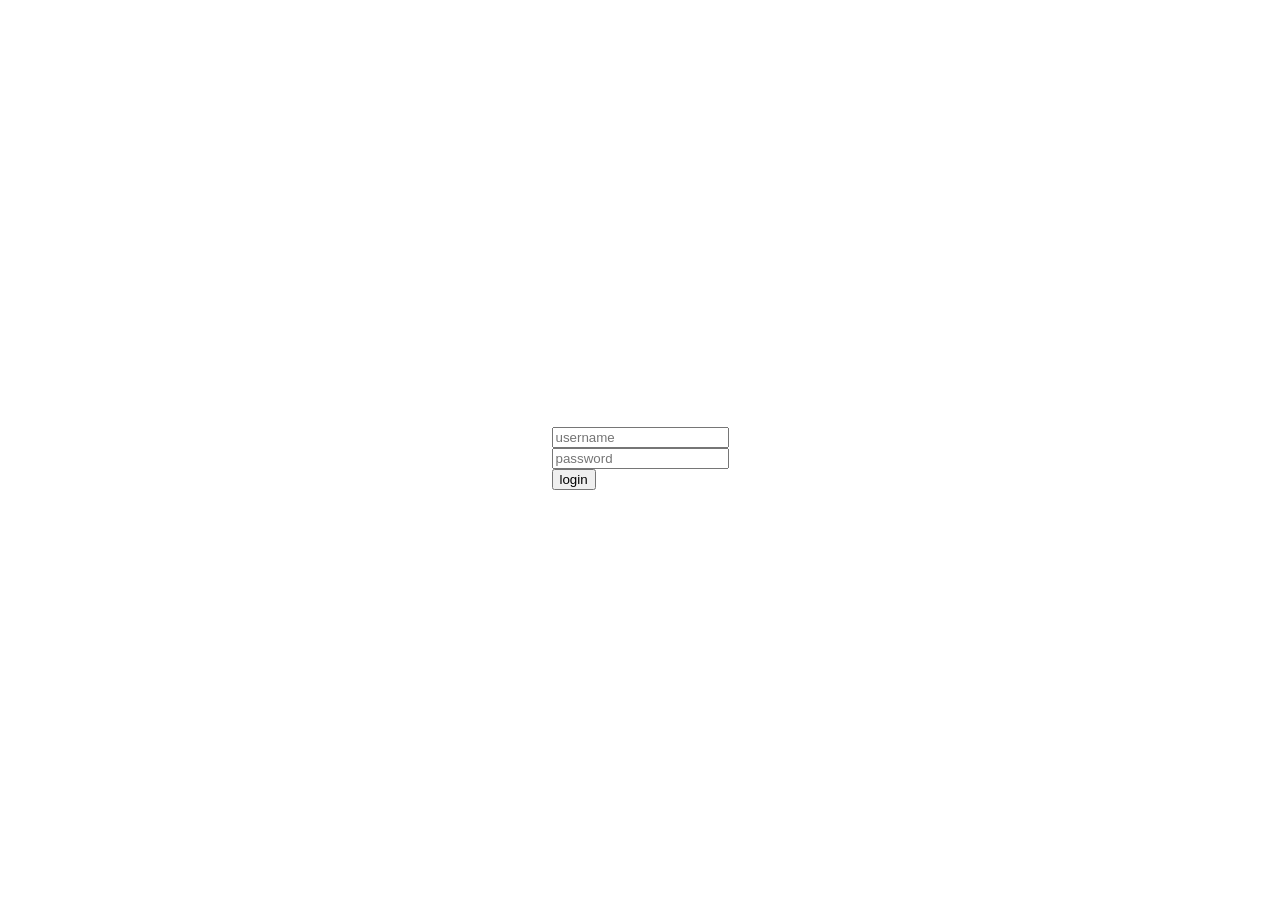
==== auth/index.html @ 9772de0e "started authing and added stuff to readme before i forget" ====
<!DOCTYPE html>
<html lang="en">
<head>
    <meta charset="UTF-8">
    <meta name="viewport" content="width=device-width, initial-scale=1.0">
    <title>enote auth</title>
    <link rel="stylesheet" href="../css/auth.css" class="css">
</head>
<body>
    <div class="auth">
        <form>
            <input type="text" placeholder="username" name="username" id="username"><br>
            <input type="password" placeholder="password" name="password" id="password"><br>
            <input type="submit" value="login" class="btn">
        </form>
    </div>
</body>
</html>
---- css/auth.css ----
body {
    font-family: 'Rubik', sans-serif;
}

.auth {
    display: flex;
    justify-content: center;
    align-items: center;
    height: 100vh;
}
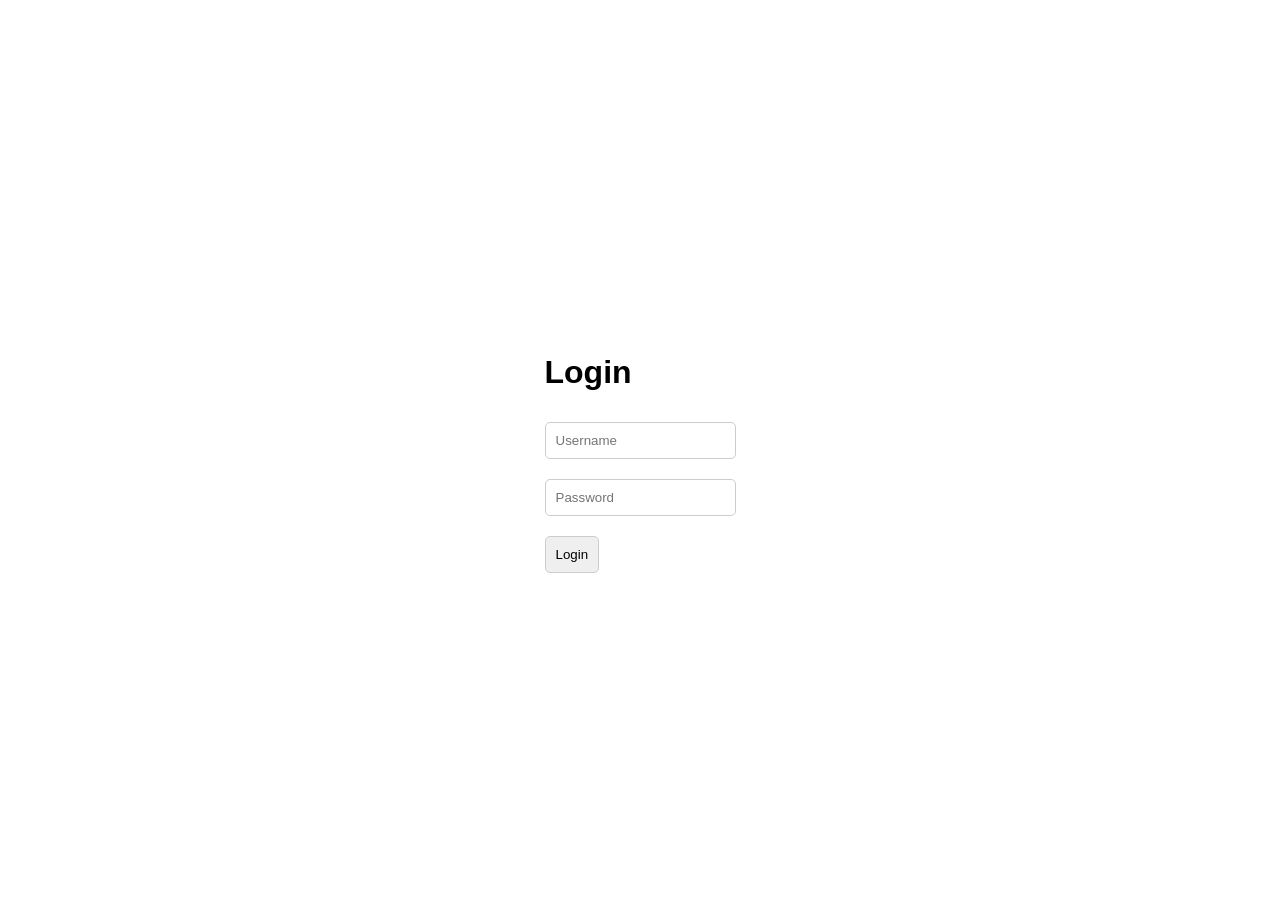
==== commit eed2cc16: "no no no that auth was bad much bad muy bad" ====
--- a/auth/index.html
+++ b/auth/index.html
@@ -8,10 +8,11 @@
 </head>
 <body>
     <div class="auth">
-        <form>
-            <input type="text" placeholder="username" name="username" id="username"><br>
-            <input type="password" placeholder="password" name="password" id="password"><br>
-            <input type="submit" value="login" class="btn">
+        <form action="login.php" method="POST">
+            <h1>Login</h1>
+            <input type="text" name="username" placeholder="Username" required><br>
+            <input type="password" name="password" placeholder="Password" required><br>
+            <input type="submit" value="Login">
         </form>
     </div>
 </body>
--- a/css/auth.css
+++ b/css/auth.css
@@ -7,4 +7,11 @@
     justify-content: center;
     align-items: center;
     height: 100vh;
+}
+
+input {
+    margin: 10px 0;
+    padding: 10px;
+    border: 1px solid #ccc;
+    border-radius: 5px;
 }
